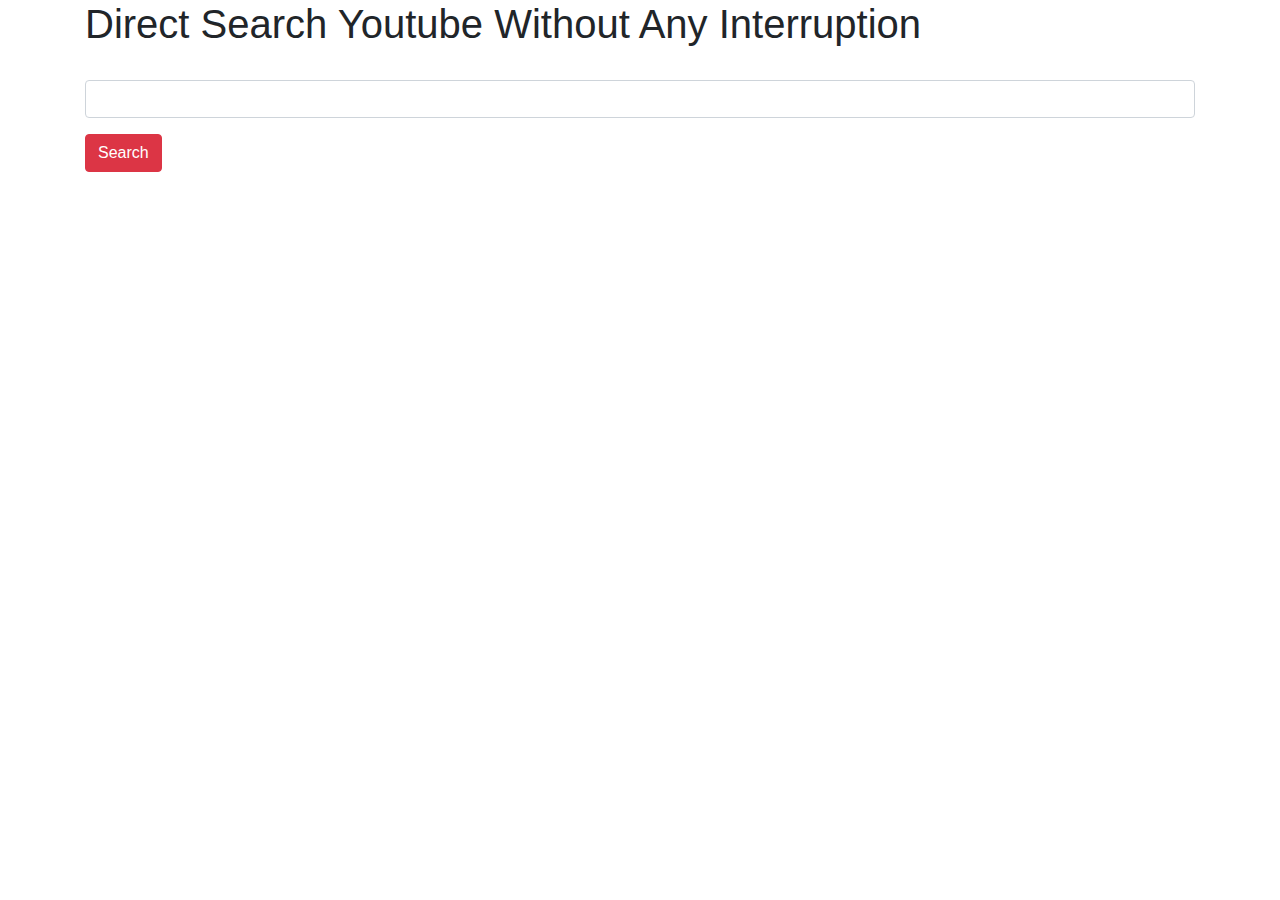
==== index.html @ 6dae921f "directYoutube" ====
<!DOCTYPE html>
<html lang="en">

<head>
  <meta charset="UTF-8">
  <meta name="viewport" content="width=device-width, initial-scale=1.0">
  <title>Break Your Attention Deficit</title>
  <link rel="stylesheet" href="https://stackpath.bootstrapcdn.com/bootstrap/4.5.2/css/bootstrap.min.css">

</head>

<body>

  <div class="container">

    <h1>Direct Search Youtube Without Any Interruption</h1>
    <br>
    <form id="form">
      <div class="form-group">
        <input type="text" class="form-control" id="search">
      </div>
      <div class="form-group">
        <input type="submit" value="Search" class="btn btn-danger">
      </div>
    </form>
  </div>

  <div class="row">
    <div class="col-md-12">
      <div id="videos">

      </div>
    </div>
  </div>

  <script src="https://ajax.googleapis.com/ajax/libs/jquery/3.5.1/jquery.min.js"></script>
  <script src="script.js"></script>
</body>

</html>
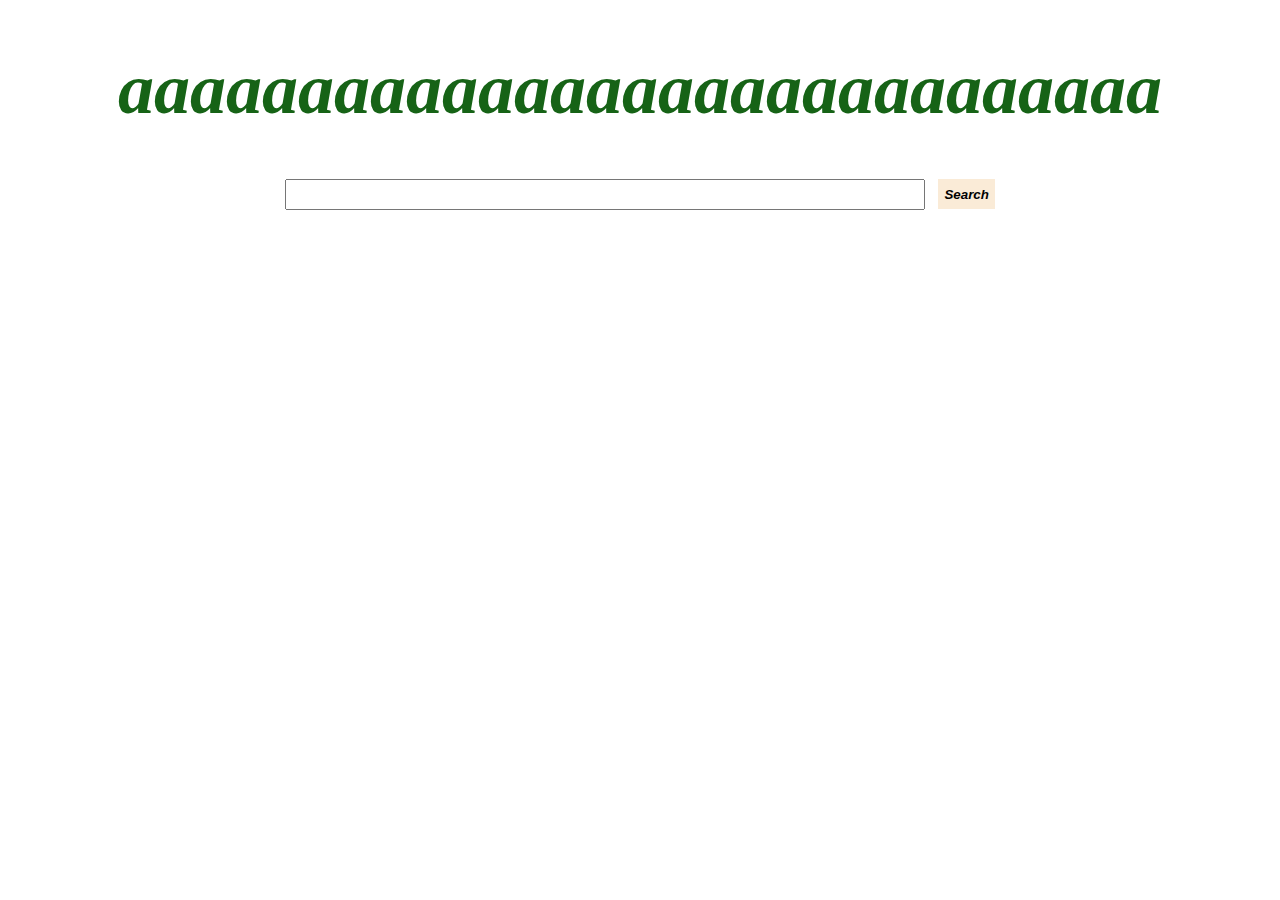
==== commit fad62ba3: "html change" ====
--- a/index.html
+++ b/index.html
@@ -4,32 +4,26 @@
 <head>
   <meta charset="UTF-8">
   <meta name="viewport" content="width=device-width, initial-scale=1.0">
+  <link rel="stylesheet" href="style.css">
   <title>Break Your Attention Deficit</title>
-  <link rel="stylesheet" href="https://stackpath.bootstrapcdn.com/bootstrap/4.5.2/css/bootstrap.min.css">
-
 </head>
+<!-- Direct Search Youtube Without Any Interruption -->
 
 <body>
-
   <div class="container">
-
-    <h1>Direct Search Youtube Without Any Interruption</h1>
-    <br>
+    <h1 class="title">aaaaaaaaaaaaaaaaaaaaaaaaaaaaa</h1>
     <form id="form">
       <div class="form-group">
-        <input type="text" class="form-control" id="search">
-      </div>
-      <div class="form-group">
-        <input type="submit" value="Search" class="btn btn-danger">
+        <input type="text" class="searchInput" id="search">
+        <input type="submit" value="Search" class="searchBtn">
       </div>
     </form>
   </div>
 
+
   <div class="row">
     <div class="col-md-12">
-      <div id="videos">
-
-      </div>
+      <div id="videos"></div>
     </div>
   </div>
 
--- a/style.css
+++ b/style.css
@@ -0,0 +1,44 @@
+html{
+  font-size: 16px;
+  padding: 0;
+  margin: 0;
+  box-sizing: border-box;
+}
+
+.container {
+  display: block;
+  width: 100%;
+  font-size: 1.5em;
+  font-style: italic;
+}
+
+.title{
+  display: flex;
+  justify-content: center;
+  color: rgb(22, 99, 22);
+  font-size: 3em;
+}
+
+.form-group{
+  display: flex;
+  justify-content: center;
+}
+
+.searchInput {
+  margin-right: 1em;
+  width: 50%;
+  height: 25px;
+}
+
+.searchBtn {
+  background-color: antiquewhite;
+  border: none;
+  height: 30px;
+  font-weight: bolder;
+  font-style: italic;
+}
+
+
+.row{
+
+}